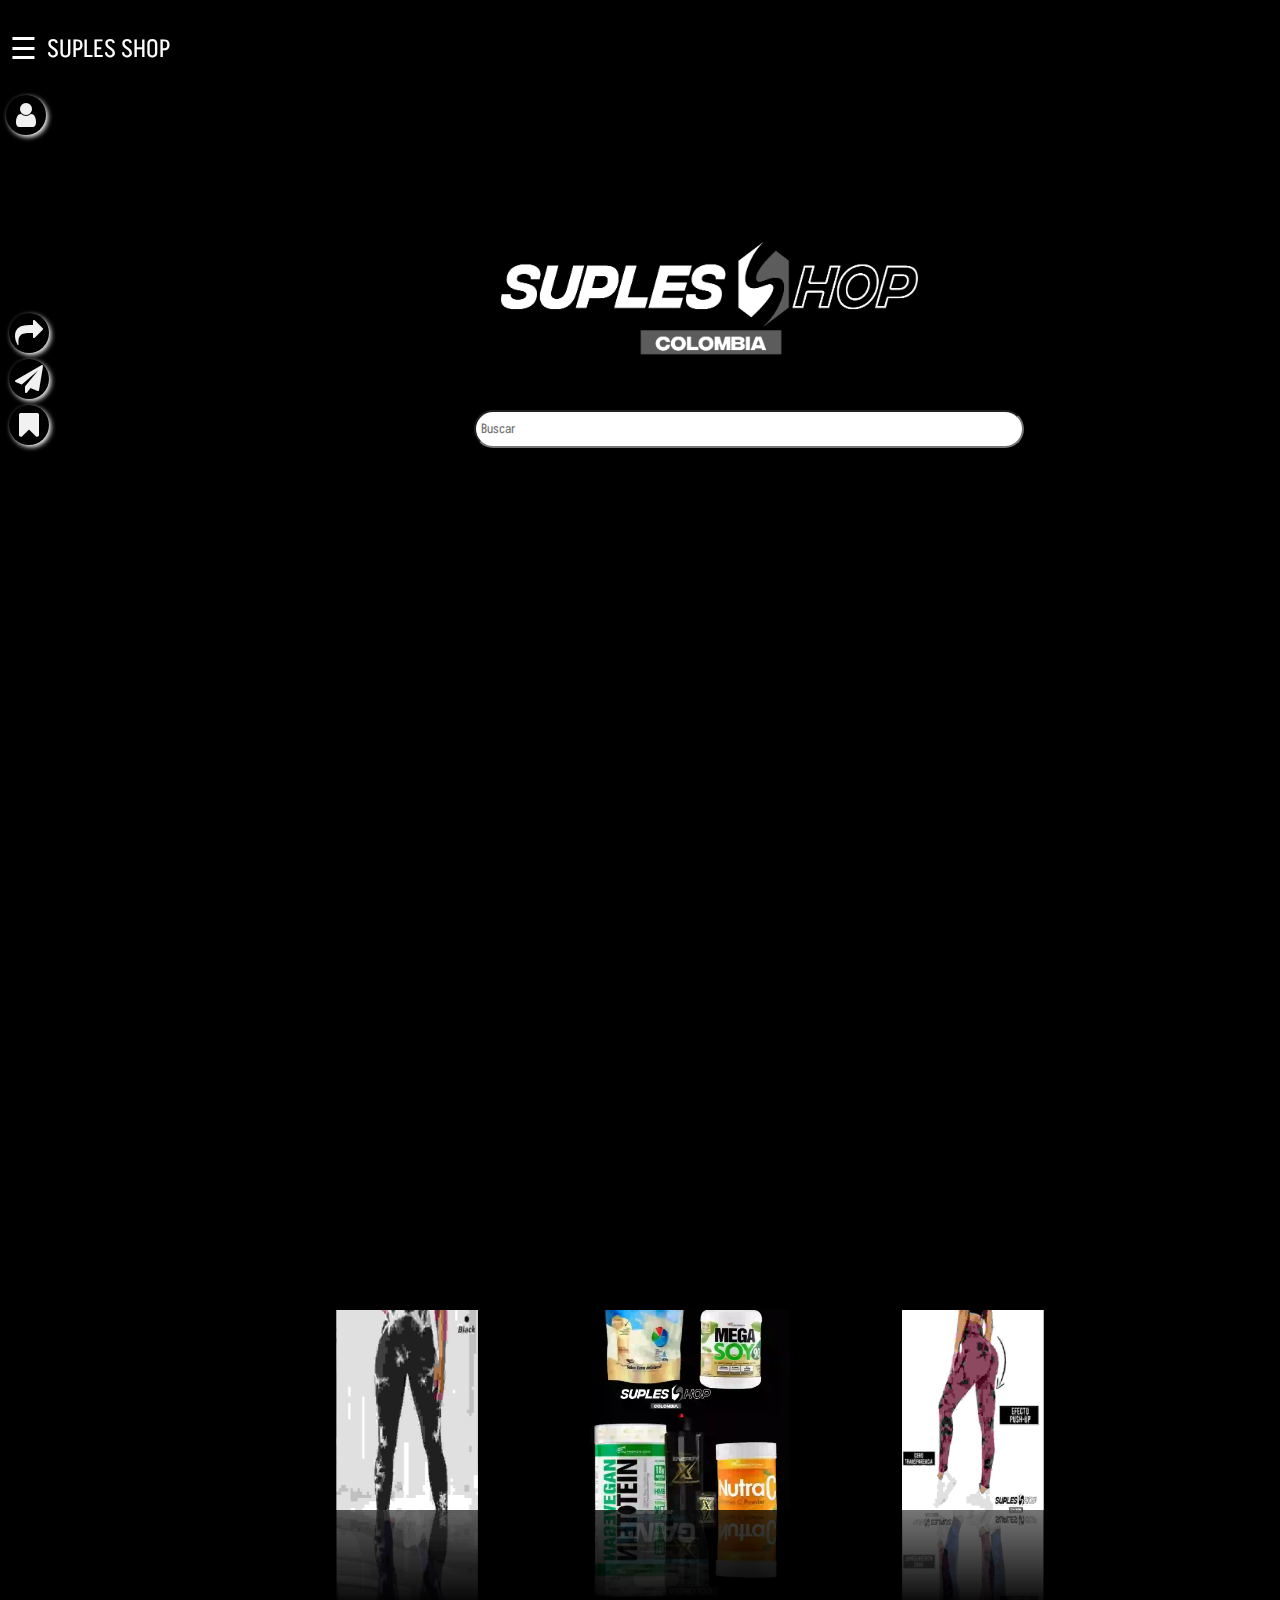
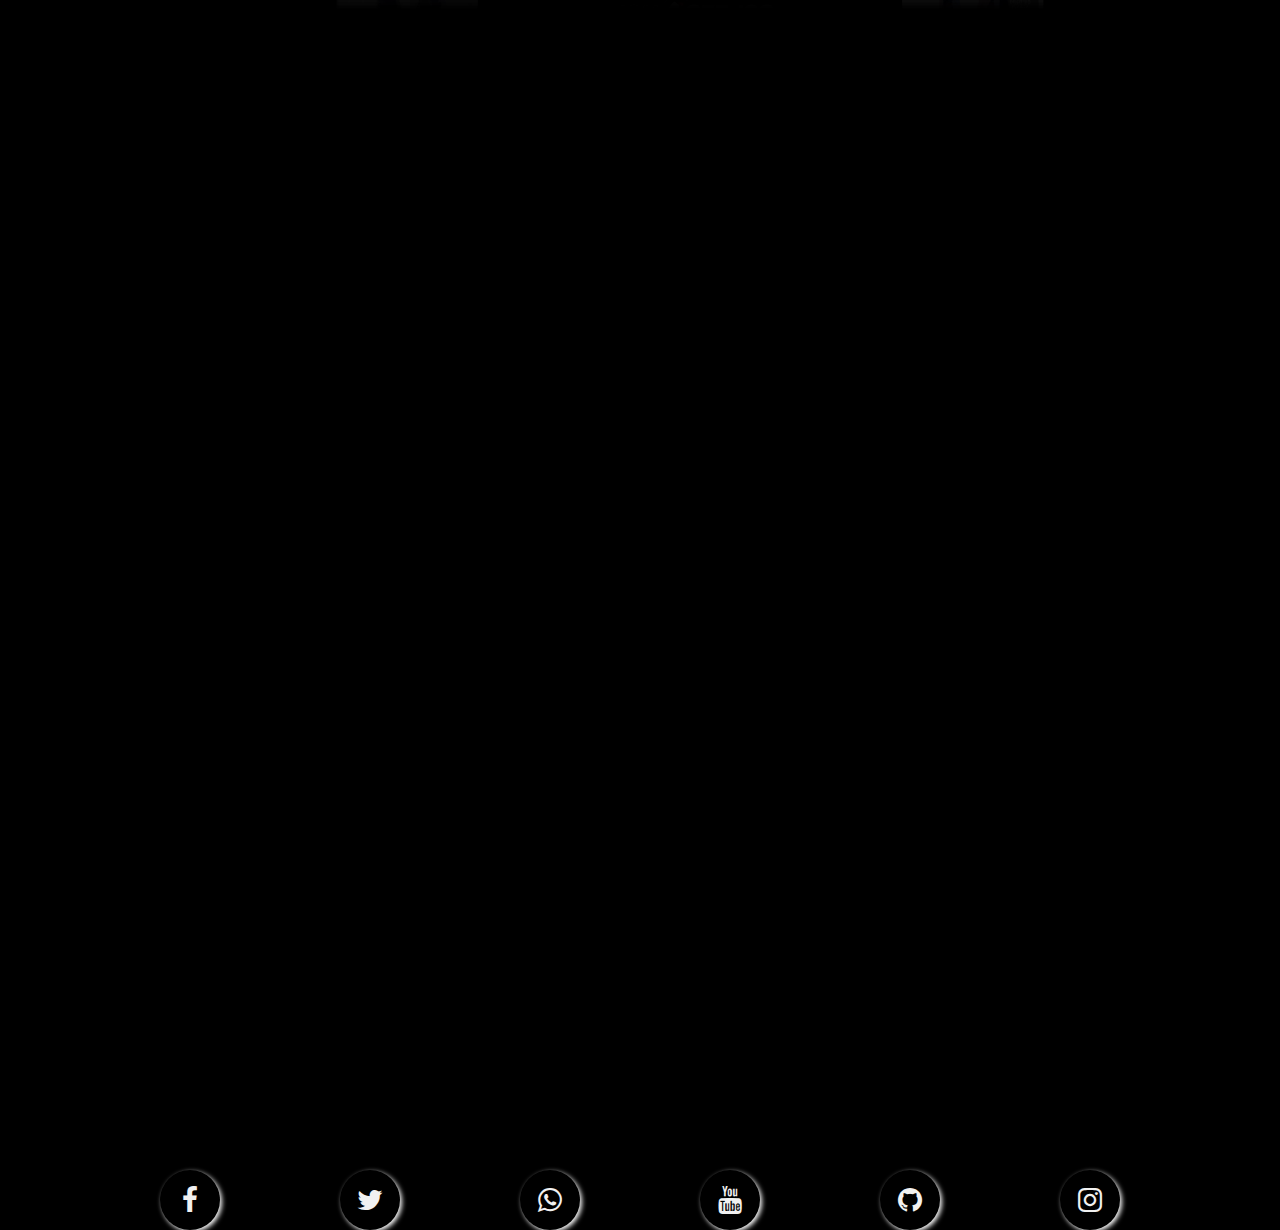
==== static/index.html @ 39ea9c04 "1" ====
<!DOCTYPE html>
<html lang="en">
<head>
    <meta charset="UTF-8">
    <meta name="viewport" content="width=device-width, initial-scale=1.0">
    <link rel="stylesheet" href="/static/stilo.css">
	<link rel="stylesheet" href="https://stackpath.bootstrapcdn.com/font-awesome/4.7.0/css/font-awesome.min.css">
    <title>SUPLES SHOP</title>
<script type="text/javascript" src="https://gc.kis.v2.scr.kaspersky-labs.com/FD126C42-EBFA-4E12-B309-BB3FDD723AC1/main.js?attr=[base64]" nonce="d9edb72254c755f9111a16634fcee287" charset="UTF-8"></script><link rel="stylesheet" crossorigin="anonymous" href="https://gc.kis.v2.scr.kaspersky-labs.com/E3E8934C-235A-4B0E-825A-35A08381A191/abn/main.css?attr=[base64]"/></head>
<body>
    <header class="header">
		<div class="container">
		<div class="btn-menu">
			<label for="btn-menu">☰</label>
		</div>
			<div class="logo">
				<h1>SUPLES SHOP</h1>
			</div>
			<nav class="menu">
				<a href="/static/html/login.html">login</a>
				<a href="/static/html/registro.html">Registrate</a>
				<a href="#img">Productos</a>
				<a href="#contactos">Contacto</a>
			</nav>
		</div>
	</header>
	<div class="capa"></div>

<input type="checkbox" id="btn-menu">
<div class="container-menu">
	<div class="cont-menu">
		<nav>
			<a href="#">Perfil</a>
			<a href="#">Compras</a>
			<a href="#">Ofertas guardadas</a>
			<a href="#">Pagos</a>
		</nav>
		<label for="btn-menu">✖️</label>
	</div>
</div>

<main>
	<section class="section">
		<div class="vertical">
			<div class="user">
				<a href="/static/inicio.html" class="fa fa-user"></a>
			</div>
			<div class="icon">
				<a href="#" class="fa fa-share"></a>
				<a href="#" class="fa fa-send"></a>
				<a href="#" class="fa fa-bookmark"></a>
			</div>
		</div>
	</section>
	<section class="centro">
			<img src="/static/img/logo1.png" alt="" class="imagen">
		<div class="busqueda">
			<input type="search" placeholder="Buscar" required>
		</div>
	</section>
	<section class="contenedor" id="img">
		<div class="box">
			<span style="--i:1;"><img src="/static/img/pant1.jpg" alt=""></span>
			<span style="--i:2;"><img src="/static/img/suple1.webp" alt=""></span>
			<span style="--i:3;"><img src="/static/img/pant2.jpg" alt=""></span>
			<span style="--i:4;"><img src="/static/img/suple2.webp" alt=""></span>
			<span style="--i:5;"><img src="/static/img/pant3.jpg" alt=""></span>
			<span style="--i:6;"><img src="/static/img/img8.jpg" alt=""></span>
			<span style="--i:7;"><img src="/static/img/pant4.jpg" alt=""></span>
			<span style="--i:8;"><img src="/static/img/suple4.webp" alt=""></span>
		</div>    
	</section>
	
</main>

<footer>
	<div class="buttons" id="contactos">
		<div class="face">
			<a href="https://web.facebook.com/?locale=es_LA&_rdc=1&_rdr" class="fa fa-facebook"></a>
		</div>
		<div class="twit">
			<a href="https://twitter.com/" class="fa fa-twitter"></a>
		</div>
		<div class="what">
			<a href="https://web.whatsapp.com/" class="fa fa-whatsapp"></a>
		</div>
		<div class="yout">
			<a href="https://www.youtube.com/" class="fa fa-youtube"></a>
		</div>
		<div class="gith">
			<a href="https://github.com/" class="fa fa-github"></a>
		</div>
		<div class="inst">
			<a href="https://www.instagram.com/" class="fa fa-instagram"></a>
		</div>	
	</div>
</footer>

</body>
</html>
---- static/stilo.css ----
@import url('https://fonts.googleapis.com/css2?family=Akshar:wght@300;400;500;600;700&family=Tilt+Prism&display=swap');

	*{
		margin: 0;
		padding: 0;
		box-sizing: border-box;
		font-family: 'Akshar', sans-serif;
	}
	body{
		background-color: black;
		height: 100% ;
		width: 100%;
		background-repeat: no-repeat;
	}

	.header{
		width: 100%;
		height: 100px;
		position: fixed;
		top: 0;left: 0;
		z-index: 1;
	}
	.container{
		width: 90%;
		max-width: 1200px;
		margin: 0 10px 0 10px;
	}
	.container .btn-menu, .logo{
		float: left;
		line-height:100px;
	}
	.container .btn-menu label{
		color: #fff;
		font-size: 30px;
		cursor: pointer;
	}
	.logo h1{
		color: #fff;
		font-weight: 400;
		font-size: 25px;
		margin-left: 10px;
	}
	.container .menu{
		position: relative;
    left: 1200px;
		line-height: 100px;
	}
	.container .menu a{
		display: inline-block;
		padding: 15px;
		line-height: normal;
		text-decoration: none;
		color: #fff;
		transition: all 0.3s ease;
		border-bottom: 2px solid transparent;
		font-size: 25px;
		margin-right: 5px;
		-webkit-transition: all 0.3s ease;
		-moz-transition: all 0.3s ease;
		-ms-transition: all 0.3s ease;
		-o-transition: all 0.3s ease;
}
	.container .menu a:hover{
		border-bottom: 2px solid #fff;
		padding-bottom: 5px;
		color: #fff ;
		transition: .5s;
		transform: scale(1.2);
	}
	

	/*Menù lateral*/
	#btn-menu{
		display: none;
	}
	.container-menu{
		position: absolute;
		background: rgba(0,0,0,0.5);
		width: 100%;
		height: 100vh;
		top: 0;left: 0;
		transition: all 500ms ease;
		opacity: 0;
		visibility: hidden;
		z-index: 3;
	}
	#btn-menu:checked ~ .container-menu{
		opacity: 1;
		visibility: visible;
	}
	.cont-menu{
		width: 100%;
		max-width: 250px;
		background: #1c1c1c;
		height: 100vh;
		position: relative;
		transition: all 500ms ease;
		transform: translateX(-100%);
	}
	#btn-menu:checked ~ .container-menu .cont-menu{
		transform: translateX(0%);
	}
	.cont-menu nav{
		transform: translateY(15%);
	}
	.cont-menu nav a{
		display: block;
		text-decoration: none;
		padding: 20px;
		color: #c7c7c7;
		border-left: 5px solid transparent;
		transition: all 400ms ease;
	}
	.cont-menu nav a:hover{
		border-left: 5px solid #c7c7c7;
		background: #1f1f1f;
	}
	.cont-menu label{
		position: absolute;
		right: 5px;
		top: 10px;
		color: #fff;
		cursor: pointer;
		font-size: 18px;
	}

	/*mian section vertical*/
	main{
		width: 100%;
		margin-top: 10px;
		margin-bottom: 20px;
	}

	.section{
		height: 100%;
		position: fixed;
	}

	.vertical{
		width: 30px;
		height: 100%;
		display: flex;
		flex-direction: column;
		justify-content: space-around;
		position: relative;
		z-index: -2;
	}

	.user{
		min-width: 45px;
		justify-content: space-around;
		position: absolute;
		top: 85px;
		left: 20%;
	}

	.user a{
		text-decoration: none;
		font-size: 28px;
		width: 40px;
		height: 40px;
		line-height: 40px;
		text-align: center;
		background: black;
		color: #f1f1f1;
		border-radius: 50%;
		box-shadow: 2px 2px 5px #fff;
		transition: all .4s ease-in-out;
		-webkit-border-radius: 50%;
		-moz-border-radius: 50%;
		-ms-border-radius: 50%;
		-o-border-radius: 50%;
		-webkit-transition: all .4s ease-in-out;
		-moz-transition: all .4s ease-in-out;
		-ms-transition: all .4s ease-in-out;
		-o-transition: all .4s ease-in-out;
}

	.user :hover{
		transform: scale(1.2);
		color: #fff;
	}

	.icon{
		min-width: 45px;
		justify-content: space-around;
		position: absolute;
		top: 300px;
		left: 20%;
	}

	.icon a {
		text-decoration: none;
		font-size: 28px;
		width: 40px;
		height: 40px;
		line-height: 40px;
		text-align: center;
		margin: 3px;
		background:black;
		color: #f1f1f1;
		border-radius: 50%;
		box-shadow: 2px 2px 5px #fff;
		transition: all .4s ease-in-out;
		-webkit-border-radius: 50%;
		-moz-border-radius: 50%;
		-ms-border-radius: 50%;
		-o-border-radius: 50%;
		-webkit-transition: all .4s ease-in-out;
		-moz-transition: all .4s ease-in-out;
		-ms-transition: all .4s ease-in-out;
		-o-transition: all .4s ease-in-out;
}

	.icon a:hover{
		transform: scale(1.2);
		color:#fff;
		-webkit-transform: scale(1.2);
		-moz-transform: scale(1.2);
		-ms-transform: scale(1.2);
		-o-transform: scale(1.2);
}

	/*main*/
	.centro{
		height: 100%;
		width: 100%;
		position: relative;
		z-index: -1;
	}
	.imagen{
		position: absolute;
		left: 38%;
		top: 60px;
		height: 450px;
	}
	.busqueda{
		position:absolute;
		left: 37%;
		top: 400px;
	}

	.busqueda input{
		width: 550px;
		height: 38px;
		border-radius: 30px;
        padding: 5px;
	}

	.contenedor{
		position: relative;
		margin: 10px;
		height: 960px;
		bottom: -900px;
	
	}
	.box{
		position: absolute;
		left: 46%;
		top: 400px;
		position: relative;
		width: 200px;
		height: 200px;
		transform-style: preserve-3d;
		animation: animate 40s linear infinite;
}
	
	@keyframes animate{
		0%{
			transform: perspective(1000px) rotatey(0deg);
		}
		100%{
			transform: perspective(1000px) rotatey(360deg);
			-webkit-transform: perspective(1000px) rotatey(360deg);
			-moz-transform: perspective(1000px) rotatey(360deg);
			-ms-transform: perspective(1000px) rotatey(360deg);
			-o-transform: perspective(1000px) rotatey(360deg);
	}
	}
	
	.box span {
		position: absolute;
		top: 0;
		left: 0;
		width: 100%;
		height: 100%;
		transform-origin: center;
		transform-style: preserve-3d;
		transform: rotateY(calc(var(--i)* 45deg)) translatez(400px);
		-webkit-box-reflect: below 0px linear-gradient(transparent,transparent,#0004) ;
		-webkit-transform: rotateY(calc(var(--i)* 45deg)) translatez(400px);
		-moz-transform: rotateY(calc(var(--i)* 45deg)) translatez(400px);
		-ms-transform: rotateY(calc(var(--i)* 45deg)) translatez(400px);
		-o-transform: rotateY(calc(var(--i)* 45deg)) translatez(400px);
	}
	
	.box span img{
		position: absolute;
		top: 0;
		left: 0;
		width: 100%;
		height: 100%;
		object-fit: cover;
	}
	
	/*footer*/
	footer{
		position: relative;
		margin: 100px;
		top: 1700px;  
	  }
	  .buttons {
		min-width: 200px;
		display: flex;
		justify-content: space-around;
	  }
	  
	  .buttons a {
		text-decoration: none;
		font-size: 28px;
		width: 60px;
		height: 60px;
		line-height: 60px;
		text-align: center;
		background: black;
		color: #f1f1f1;
		border-radius: 50%;
		box-shadow: 2px 2px 5px #fff;
		transition: all .4s ease-in-out;
		-webkit-border-radius: 50%;
		-moz-border-radius: 50%;
		-ms-border-radius: 50%;
		-o-border-radius: 50%;
		-webkit-transition: all .4s ease-in-out;
		-moz-transition: all .4s ease-in-out;
		-ms-transition: all .4s ease-in-out;
		-o-transition: all .4s ease-in-out;
}
	  
	  .buttons .face a:hover {
		transform: scale(1.2);
		background-image: radial-gradient(circle at 87.5% 12.5%, #366bdd 0,  #366bdd 100%);
	  }

	  .buttons .twit a:hover {
		transform: scale(1.2);
		background-image: radial-gradient(circle at 87.5% 12.5%, #00acee 0,  #00acee 100%);
	  }

	  .buttons .what a:hover {
		transform: scale(1.2);
		background-image: radial-gradient(circle at 87.5% 12.5%, #25D366 0,  #25D366 100%);
	  }

	  .buttons .yout a:hover {
		transform: scale(1.2);
		color:#c4302b;
		background-image: radial-gradient(circle at 87.5% 12.5%, black 0,  black 100%);
	  }

	  .buttons .gith a:hover {
		transform: scale(1.2);
		background-image: radial-gradient(circle at 87.5% 12.5%, #171515 0,  #171515 100%);
	  }

	  .buttons .inst a:hover {
		transform: scale(1.2);
		background-image: radial-gradient(circle at 87.5% 12.5%, #0090ff 0, #008cff 6.25%, #0086ff 12.5%, #0080ff 18.75%, #4779ff 25%, #7371fa 31.25%, #9268f0 37.5%, #aa5fe5 43.75%, #be55d8 50%, #ce4bca 56.25%, #dc40ba 62.5%, #e636aa 68.75%, #ee2d9a 75%, #f32789 81.25%, #f62678 87.5%, #f72a67 93.75%, #f63157 100%);
	  }
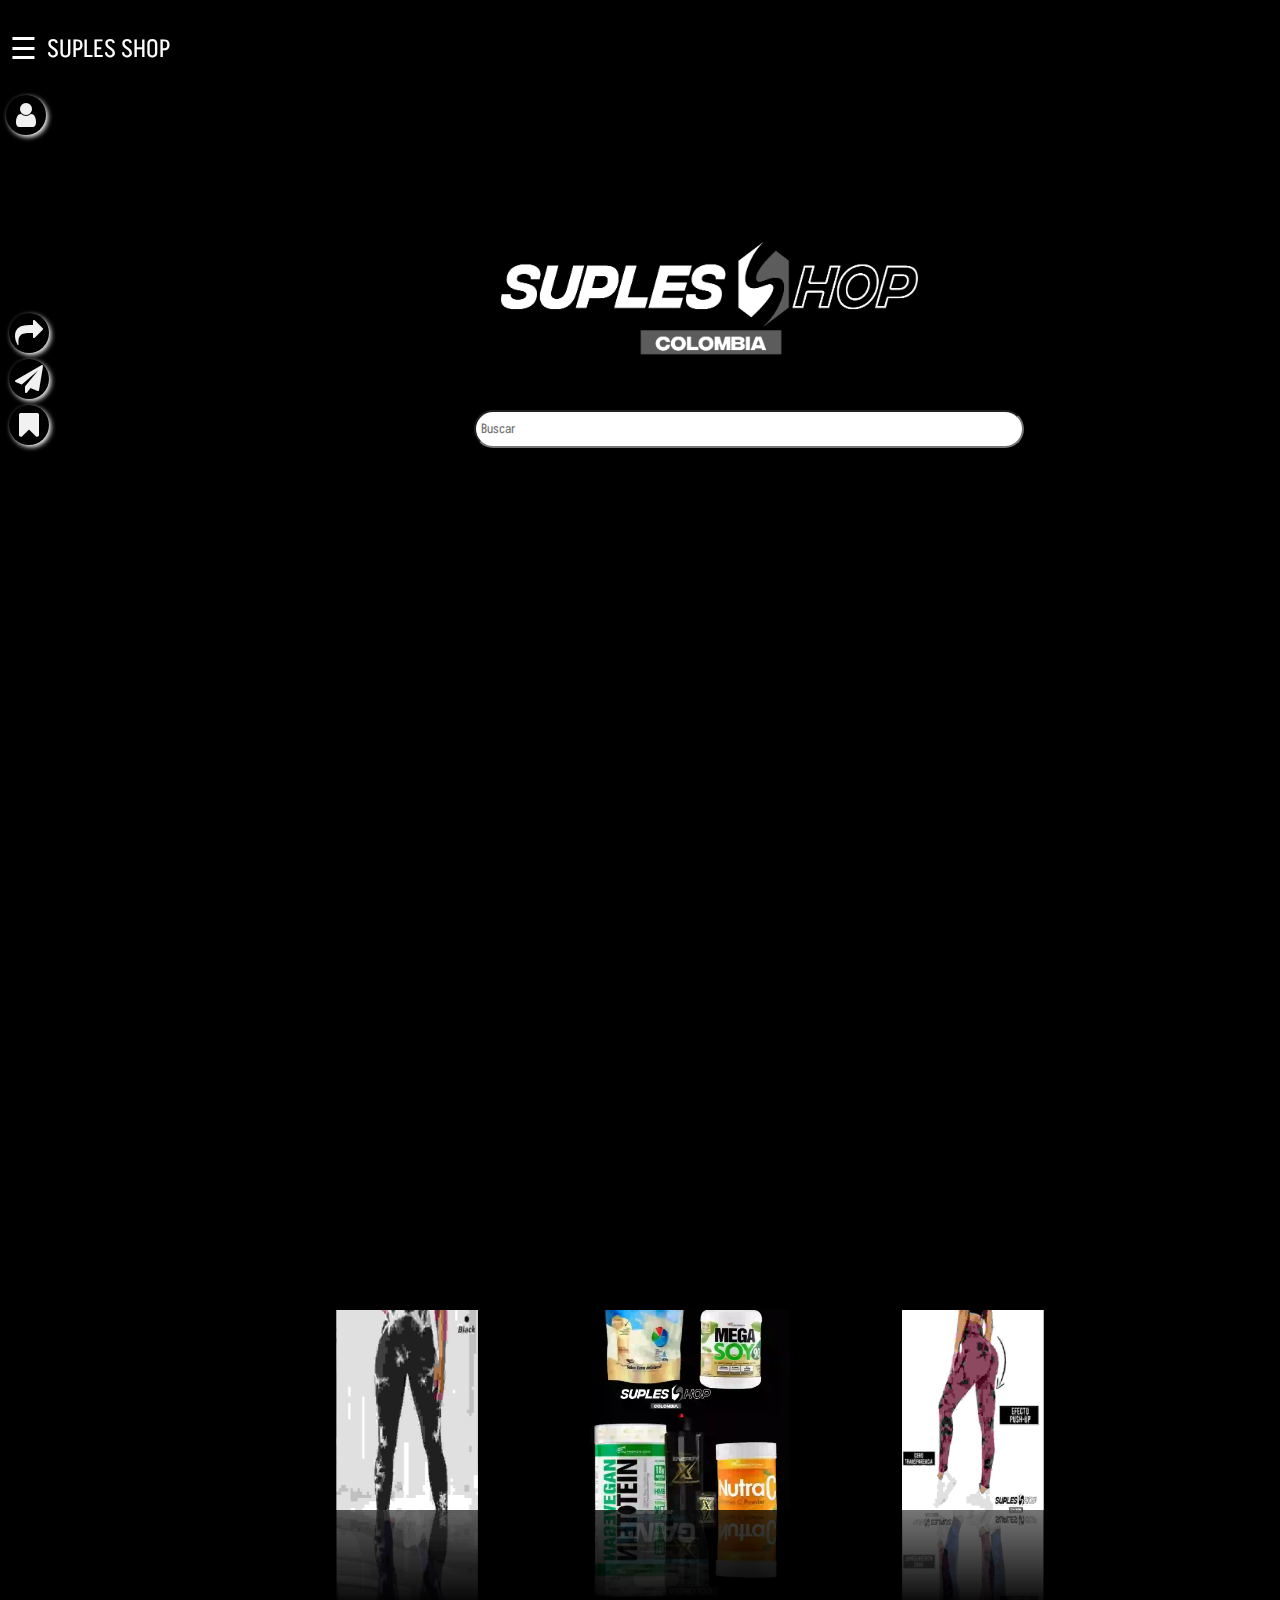
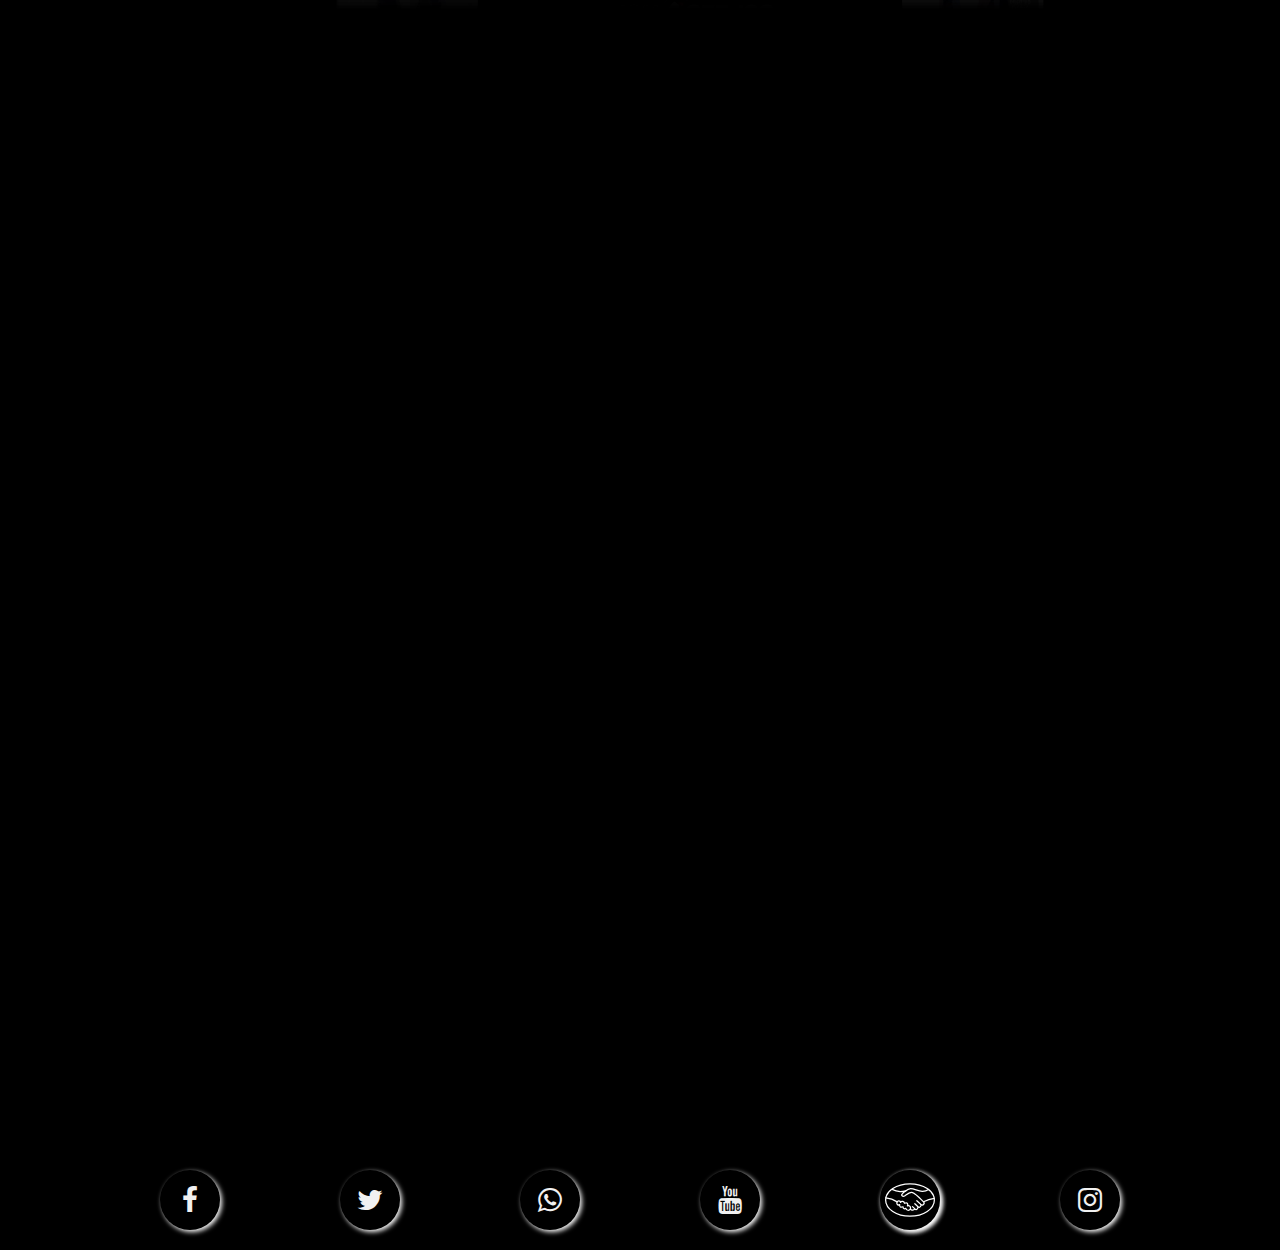
==== commit a09922d1: "2" ====
--- a/static/index.html
+++ b/static/index.html
@@ -76,22 +76,22 @@
 <footer>
 	<div class="buttons" id="contactos">
 		<div class="face">
-			<a href="https://web.facebook.com/?locale=es_LA&_rdc=1&_rdr" class="fa fa-facebook"></a>
+			<a href="https://www.facebook.com/profile.php?id=100064371901024&mibextid=ZbWKwL" class="fa fa-facebook"></a>
 		</div>
 		<div class="twit">
 			<a href="https://twitter.com/" class="fa fa-twitter"></a>
 		</div>
 		<div class="what">
-			<a href="https://web.whatsapp.com/" class="fa fa-whatsapp"></a>
+			<a href="https://wa.me/573203960322" class="fa fa-whatsapp"></a>
 		</div>
 		<div class="yout">
 			<a href="https://www.youtube.com/" class="fa fa-youtube"></a>
 		</div>
-		<div class="gith">
-			<a href="https://github.com/" class="fa fa-github"></a>
+		<div class="merca">
+			<a href="https://github.com/" class="fa"><img src="/static/img/mercado-libre-svgrepo-com.svg" alt="" class="imgml"></a>
 		</div>
 		<div class="inst">
-			<a href="https://www.instagram.com/" class="fa fa-instagram"></a>
+			<a href="https://www.instagram.com/suplesshopcolombia" class="fa fa-instagram"></a>
 		</div>	
 	</div>
 </footer>
--- a/static/stilo.css
+++ b/static/stilo.css
@@ -336,6 +336,28 @@
 		-ms-transition: all .4s ease-in-out;
 		-o-transition: all .4s ease-in-out;
 }
+
+.buttons img {
+	text-decoration: none;
+	font-size: 28px;
+	width: 60px;
+	height: 60px;
+	line-height: 60px;
+	text-align: center;
+	background: black;
+	color: #f1f1f1;
+	border-radius: 50%;
+	box-shadow: 2px 2px 5px #fff;
+	transition: all .4s ease-in-out;
+	-webkit-border-radius: 50%;
+	-moz-border-radius: 50%;
+	-ms-border-radius: 50%;
+	-o-border-radius: 50%;
+	-webkit-transition: all .4s ease-in-out;
+	-moz-transition: all .4s ease-in-out;
+	-ms-transition: all .4s ease-in-out;
+	-o-transition: all .4s ease-in-out;
+}
 	  
 	  .buttons .face a:hover {
 		transform: scale(1.2);
@@ -356,14 +378,17 @@
 		transform: scale(1.2);
 		color:#c4302b;
 		background-image: radial-gradient(circle at 87.5% 12.5%, black 0,  black 100%);
-	  }
-
-	  .buttons .gith a:hover {
-		transform: scale(1.2);
-		background-image: radial-gradient(circle at 87.5% 12.5%, #171515 0,  #171515 100%);
+	  box-shadow:2px 2px 5px #c4302b;
+		}
+
+	  .buttons .merca a:hover {
+		transform: scale(1.2);
+		box-shadow: 2px 2px 5px yellow
 	  }
 
 	  .buttons .inst a:hover {
 		transform: scale(1.2);
 		background-image: radial-gradient(circle at 87.5% 12.5%, #0090ff 0, #008cff 6.25%, #0086ff 12.5%, #0080ff 18.75%, #4779ff 25%, #7371fa 31.25%, #9268f0 37.5%, #aa5fe5 43.75%, #be55d8 50%, #ce4bca 56.25%, #dc40ba 62.5%, #e636aa 68.75%, #ee2d9a 75%, #f32789 81.25%, #f62678 87.5%, #f72a67 93.75%, #f63157 100%);
-	  }+		}
+
+
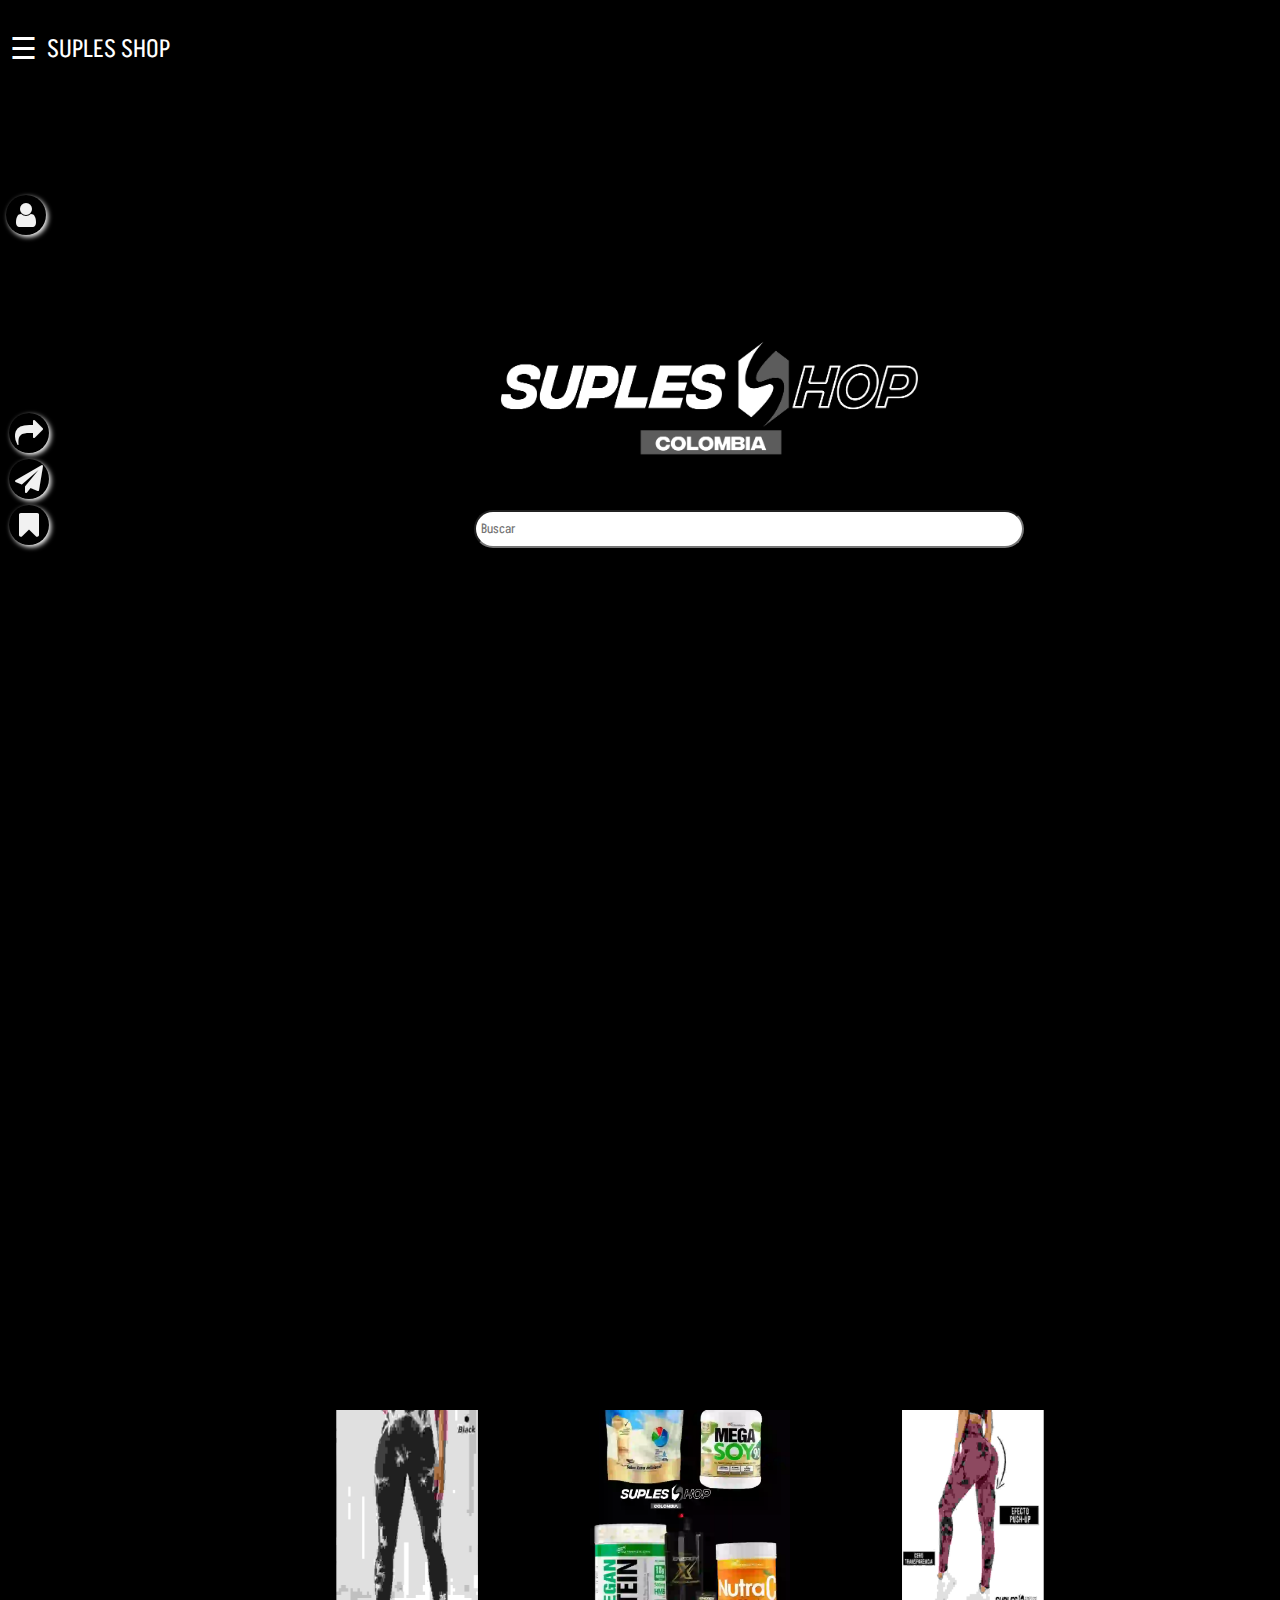
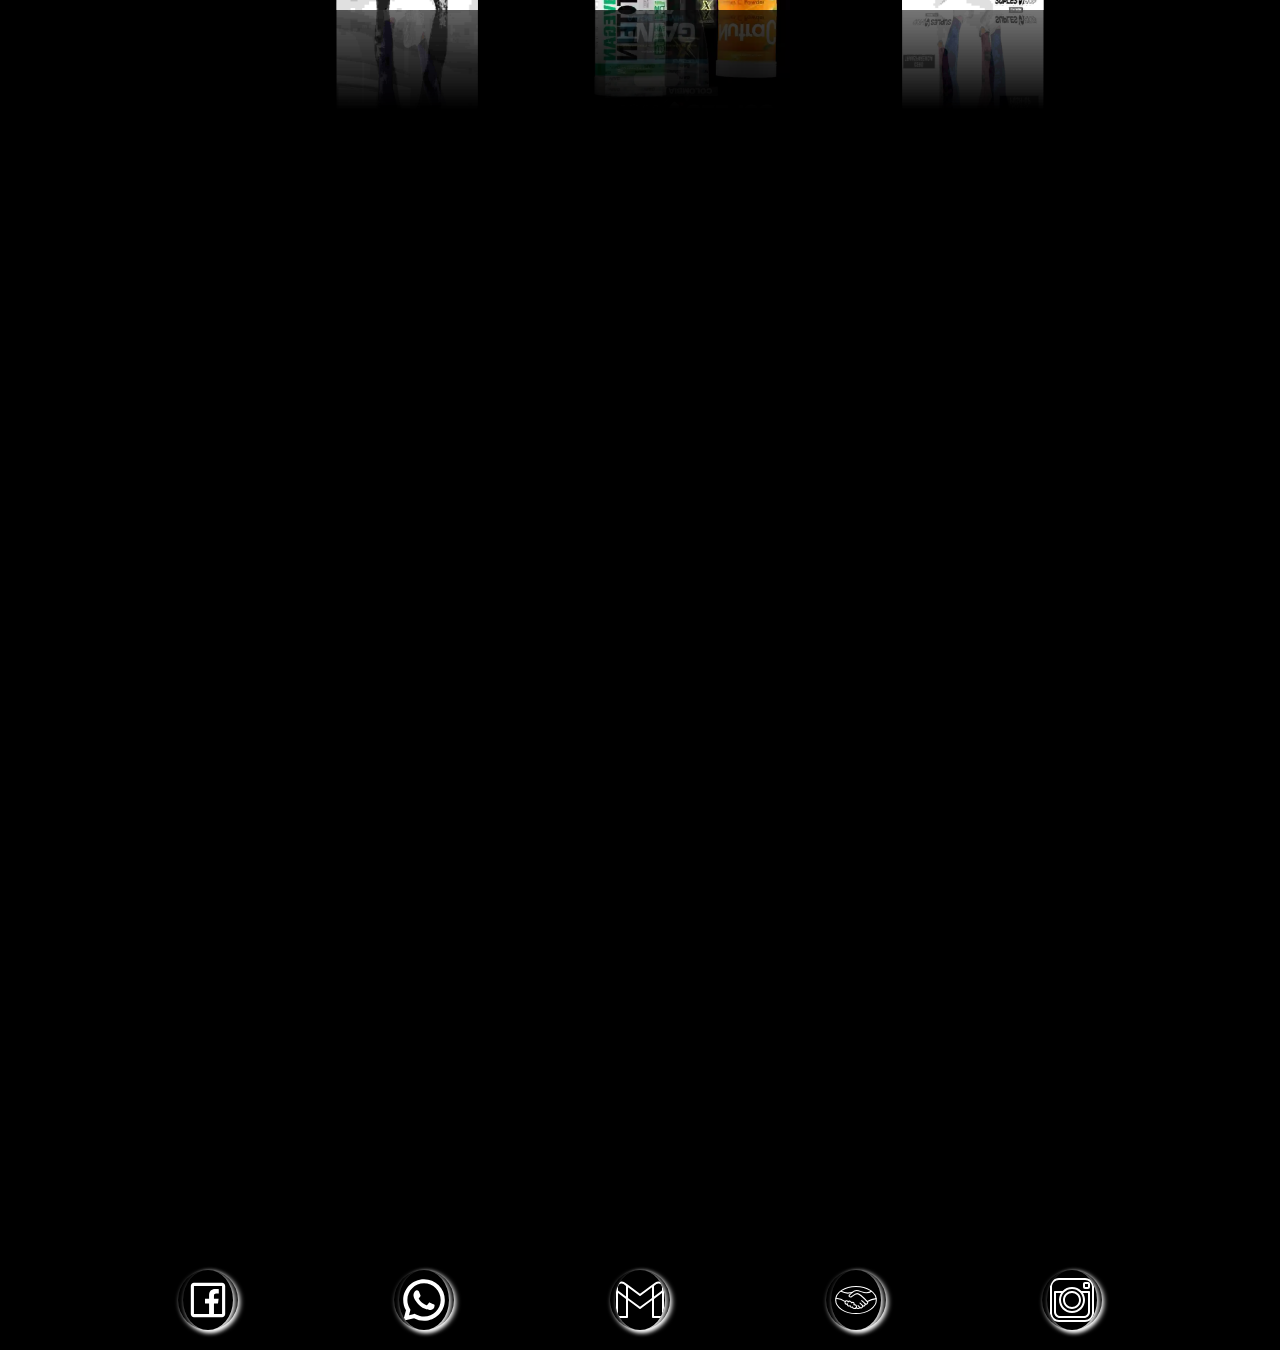
==== commit b1502257: "3" ====
--- a/static/index.html
+++ b/static/index.html
@@ -4,11 +4,25 @@
     <meta charset="UTF-8">
     <meta name="viewport" content="width=device-width, initial-scale=1.0">
     <link rel="stylesheet" href="/static/stilo.css">
-	<link rel="stylesheet" href="https://stackpath.bootstrapcdn.com/font-awesome/4.7.0/css/font-awesome.min.css">
+		<link rel="stylesheet" href="https://stackpath.bootstrapcdn.com/font-awesome/4.7.0/css/font-awesome.min.css">
     <title>SUPLES SHOP</title>
 <script type="text/javascript" src="https://gc.kis.v2.scr.kaspersky-labs.com/FD126C42-EBFA-4E12-B309-BB3FDD723AC1/main.js?attr=[base64]" nonce="d9edb72254c755f9111a16634fcee287" charset="UTF-8"></script><link rel="stylesheet" crossorigin="anonymous" href="https://gc.kis.v2.scr.kaspersky-labs.com/E3E8934C-235A-4B0E-825A-35A08381A191/abn/main.css?attr=[base64]"/></head>
-<body>
-    <header class="header">
+
+
+<body class="hidden">  
+	<div class="centrado" id="onload">	
+		<div class="lds-roller">
+			<div></div>
+			<div></div>
+			<div></div>
+			<div></div>
+			<div></div>
+			<div></div>
+			<div></div>
+			<div></div>
+		</div>
+	</div>
+	<header class="header">
 		<div class="container">
 		<div class="btn-menu">
 			<label for="btn-menu">☰</label>
@@ -76,25 +90,23 @@
 <footer>
 	<div class="buttons" id="contactos">
 		<div class="face">
-			<a href="https://www.facebook.com/profile.php?id=100064371901024&mibextid=ZbWKwL" class="fa fa-facebook"></a>
-		</div>
-		<div class="twit">
-			<a href="https://twitter.com/" class="fa fa-twitter"></a>
+			<a href="https://www.facebook.com/profile.php?id=100064371901024&mibextid=ZbWKwL" class="fa"><img src="/static/img/facebook.svg" alt="" class="imgml"></a>
 		</div>
 		<div class="what">
-			<a href="https://wa.me/573203960322" class="fa fa-whatsapp"></a>
+			<a href="https://wa.me/573203960322" class="fa"><img src="/static/img/whatsapp.svg" alt="" class="imgml"></a>
 		</div>
-		<div class="yout">
-			<a href="https://www.youtube.com/" class="fa fa-youtube"></a>
+		<div class="email">
+			<a href="https://www.youtube.com/" class="fa"><img src="/static/img/gmail.svg" alt="" class="imgml"></a>
 		</div>
 		<div class="merca">
 			<a href="https://github.com/" class="fa"><img src="/static/img/mercado-libre-svgrepo-com.svg" alt="" class="imgml"></a>
 		</div>
 		<div class="inst">
-			<a href="https://www.instagram.com/suplesshopcolombia" class="fa fa-instagram"></a>
+			<a href="https://www.instagram.com/suplesshopcolombia" class="fa"><img src="/static/img/instagram.svg" alt="" class="imgml"></a>
 		</div>	
 	</div>
 </footer>
-
+<script src="https://code.jquery.com/jquery-3.7.1.min.js"></script>
+<script src="/static/js/loader.js"></script>
 </body>
 </html>--- a/static/stilo.css
+++ b/static/stilo.css
@@ -1,4 +1,5 @@
 @import url('https://fonts.googleapis.com/css2?family=Akshar:wght@300;400;500;600;700&family=Tilt+Prism&display=swap');
+
 
 	*{
 		margin: 0;
@@ -11,12 +12,117 @@
 		height: 100% ;
 		width: 100%;
 		background-repeat: no-repeat;
-	}
-
+		overflow-x: hidden;
+	}
+	.hidden{
+		overflow: hidden;
+	}
+
+	.centrado{
+		height: 100vh;
+		display: flex;
+		justify-content: center;
+		align-items: center;
+
+	}
+	.lds-roller {
+		display: inline-block;
+		position: relative;
+		width: 80px;
+		height: 80px;
+	}
+	.lds-roller div {
+		animation: lds-roller 1.2s cubic-bezier(0.5, 0, 0.5, 1) infinite;
+		transform-origin: 40px 40px;
+	}
+	.lds-roller div:after {
+		content: " ";
+		display: block;
+		position: absolute;
+		width: 7px;
+		height: 7px;
+		border-radius: 50%;
+		background: #fff;
+		margin: -4px 0 0 -4px;
+	}
+	.lds-roller div:nth-child(1) {
+		animation-delay: -0.036s;
+	}
+	.lds-roller div:nth-child(1):after {
+		top: 63px;
+		left: 63px;
+	}
+	.lds-roller div:nth-child(2) {
+		animation-delay: -0.072s;
+	}
+	.lds-roller div:nth-child(2):after {
+		top: 68px;
+		left: 56px;
+	}
+	.lds-roller div:nth-child(3) {
+		animation-delay: -0.108s;
+	}
+	.lds-roller div:nth-child(3):after {
+		top: 71px;
+		left: 48px;
+	}
+	.lds-roller div:nth-child(4) {
+		animation-delay: -0.144s;
+	}
+	.lds-roller div:nth-child(4):after {
+		top: 72px;
+		left: 40px;
+	}
+	.lds-roller div:nth-child(5) {
+		animation-delay: -0.18s;
+	}
+	.lds-roller div:nth-child(5):after {
+		top: 71px;
+		left: 32px;
+	}
+	.lds-roller div:nth-child(6) {
+		animation-delay: -0.216s;
+	}
+	.lds-roller div:nth-child(6):after {
+		top: 68px;
+		left: 24px;
+	}
+	.lds-roller div:nth-child(7) {
+		animation-delay: -0.252s;
+	}
+	.lds-roller div:nth-child(7):after {
+		top: 63px;
+		left: 17px;
+	}
+	.lds-roller div:nth-child(8) {
+		animation-delay: -0.288s;
+	}
+	.lds-roller div:nth-child(8):after {
+		top: 56px;
+		left: 12px;
+	}
+	@keyframes lds-roller {
+		0% {
+			transform: rotate(0deg);
+			-webkit-transform: rotate(0deg);
+			-moz-transform: rotate(0deg);
+			-ms-transform: rotate(0deg);
+			-o-transform: rotate(0deg);
+}
+		100% {
+			transform: rotate(360deg);
+			-webkit-transform: rotate(360deg);
+			-moz-transform: rotate(360deg);
+			-ms-transform: rotate(360deg);
+			-o-transform: rotate(360deg);
+}
+	}
+	
+	
 	.header{
 		width: 100%;
 		height: 100px;
-		position: fixed;
+		/*position: fixed;*/
 		top: 0;left: 0;
 		z-index: 1;
 	}
@@ -340,9 +446,9 @@
 .buttons img {
 	text-decoration: none;
 	font-size: 28px;
-	width: 60px;
+	width: 50px;
 	height: 60px;
-	line-height: 60px;
+	line-height: 50px;
 	text-align: center;
 	background: black;
 	color: #f1f1f1;
@@ -362,33 +468,32 @@
 	  .buttons .face a:hover {
 		transform: scale(1.2);
 		background-image: radial-gradient(circle at 87.5% 12.5%, #366bdd 0,  #366bdd 100%);
+	  box-shadow: 2px 2px 5px #366bdd;
+		}
+
+	  .buttons .what a:hover {
+		transform: scale(1.2);
+		background-image: radial-gradient(circle at 87.5% 12.5%, #25D366 0,  #25D366 100%);
+	  box-shadow: 2px 2px 5px #25D366;
+	}
+
+	  .buttons .email a:hover {
+		transform: scale(1.2);
+		color:#c4302b;
+		background-image: radial-gradient(circle at 87.5% 12.5%, #9e0c07 0%,  #9e0c07 100%);
+	  box-shadow:2px 2px 5px #9e0c07;
+		}
+
+	  .buttons .merca a:hover {
+		transform: scale(1.2);
+		background-image: radial-gradient(circle at 87.5% 12.5%, yellow 0%,  yellow 100%);
+		box-shadow: 2px 2px 5px yellow;
 	  }
 
-	  .buttons .twit a:hover {
-		transform: scale(1.2);
-		background-image: radial-gradient(circle at 87.5% 12.5%, #00acee 0,  #00acee 100%);
-	  }
-
-	  .buttons .what a:hover {
-		transform: scale(1.2);
-		background-image: radial-gradient(circle at 87.5% 12.5%, #25D366 0,  #25D366 100%);
-	  }
-
-	  .buttons .yout a:hover {
-		transform: scale(1.2);
-		color:#c4302b;
-		background-image: radial-gradient(circle at 87.5% 12.5%, black 0,  black 100%);
-	  box-shadow:2px 2px 5px #c4302b;
-		}
-
-	  .buttons .merca a:hover {
-		transform: scale(1.2);
-		box-shadow: 2px 2px 5px yellow
-	  }
-
 	  .buttons .inst a:hover {
 		transform: scale(1.2);
 		background-image: radial-gradient(circle at 87.5% 12.5%, #0090ff 0, #008cff 6.25%, #0086ff 12.5%, #0080ff 18.75%, #4779ff 25%, #7371fa 31.25%, #9268f0 37.5%, #aa5fe5 43.75%, #be55d8 50%, #ce4bca 56.25%, #dc40ba 62.5%, #e636aa 68.75%, #ee2d9a 75%, #f32789 81.25%, #f62678 87.5%, #f72a67 93.75%, #f63157 100%);
-		}
-
-
+		box-shadow: 2px 2px 5px #ce4bca;
+	}
+
+
